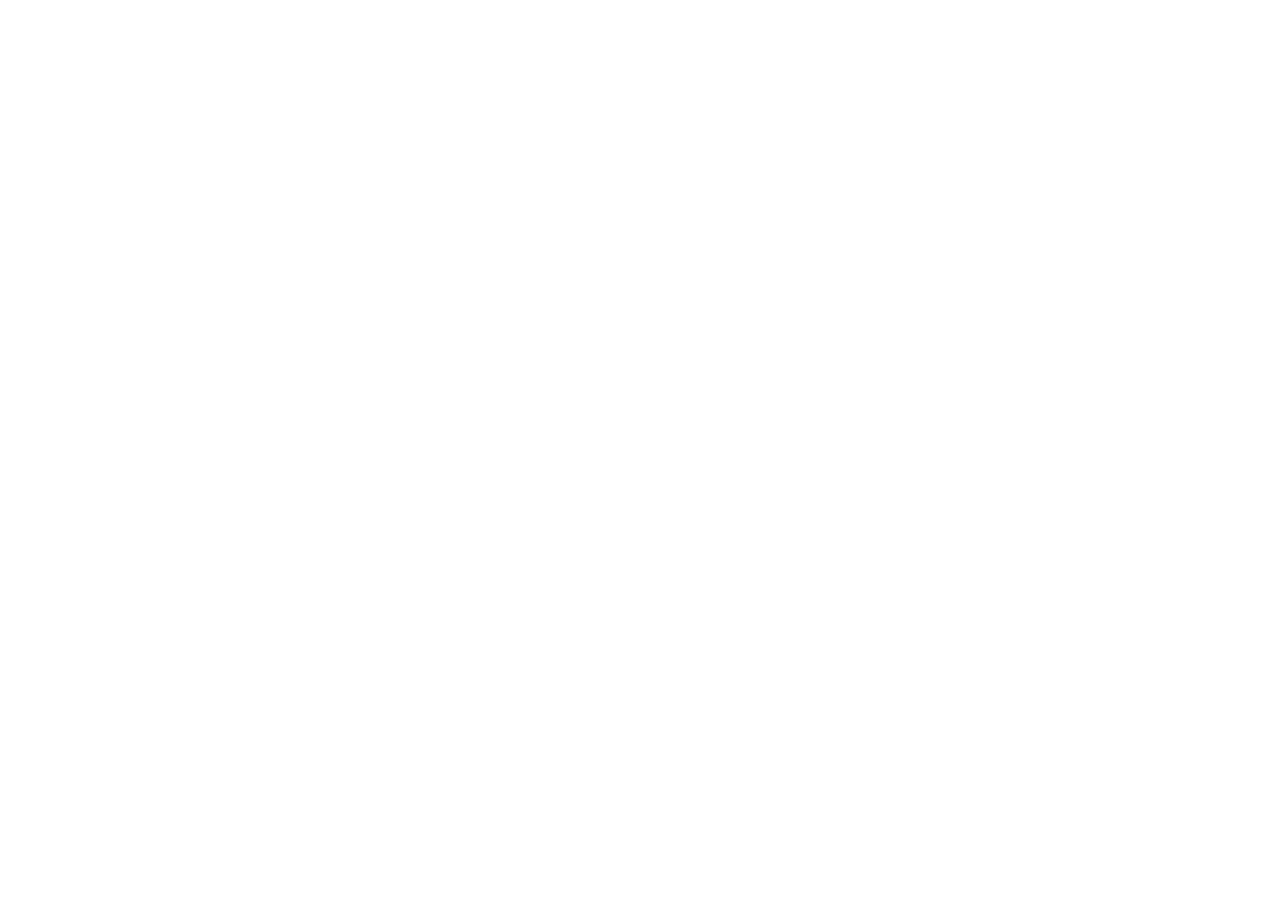
==== index.html @ 4efc4718 "Initial commit" ====
<!DOCTYPE html>
<html id="app-root">
  <head>
		<title> Ironscript </title>
		<link rel="stylesheet" href="./stylesheets/bulma.css">
		<link rel="stylesheet" href="./stylesheets/fa/css/fa.min.css">
		<link rel="stylesheet" href="./stylesheets/color.css">

		<link rel="stylesheet" href="./stylesheets/prism.css">
	  <link rel="stylesheet" href="./stylesheets/codeflask.css">
		<link rel="stylesheet" href="./stylesheets/app.css">
		
		<script src="./js/prism.js" async></script>
	  <script src="./js/codeflask.js" async></script>		
		
		<script src='./js/ironscript.js'></script>
		<script src='./app.iron.js'></script>
  </head>
</html>
---- stylesheets/fa/css/fa.min.css ----
/*!
 *  Font Awesome 4.7.0 by @davegandy - http://fontawesome.io - @fontawesome
 *  License - http://fontawesome.io/license (Font: SIL OFL 1.1, CSS: MIT License)
 */@font-face{font-family:'FontAwesome';src:url('../fonts/fontawesome-webfont.eot?v=4.7.0');src:url('../fonts/fontawesome-webfont.eot?#iefix&v=4.7.0') format('embedded-opentype'),url('../fonts/fontawesome-webfont.woff2?v=4.7.0') format('woff2'),url('../fonts/fontawesome-webfont.woff?v=4.7.0') format('woff'),url('../fonts/fontawesome-webfont.ttf?v=4.7.0') format('truetype'),url('../fonts/fontawesome-webfont.svg?v=4.7.0#fontawesomeregular') format('svg');font-weight:normal;font-style:normal}.fa{display:inline-block;font:normal normal normal 14px/1 FontAwesome;font-size:inherit;text-rendering:auto;-webkit-font-smoothing:antialiased;-moz-osx-font-smoothing:grayscale}.fa-lg{font-size:1.33333333em;line-height:.75em;vertical-align:-15%}.fa-2x{font-size:2em}.fa-3x{font-size:3em}.fa-4x{font-size:4em}.fa-5x{font-size:5em}.fa-fw{width:1.28571429em;text-align:center}.fa-ul{padding-left:0;margin-left:2.14285714em;list-style-type:none}.fa-ul>li{position:relative}.fa-li{position:absolute;left:-2.14285714em;width:2.14285714em;top:.14285714em;text-align:center}.fa-li.fa-lg{left:-1.85714286em}.fa-border{padding:.2em .25em .15em;border:solid .08em #eee;border-radius:.1em}.fa-pull-left{float:left}.fa-pull-right{float:right}.fa.fa-pull-left{margin-right:.3em}.fa.fa-pull-right{margin-left:.3em}.pull-right{float:right}.pull-left{float:left}.fa.pull-left{margin-right:.3em}.fa.pull-right{margin-left:.3em}.fa-spin{-webkit-animation:fa-spin 2s infinite linear;animation:fa-spin 2s infinite linear}.fa-pulse{-webkit-animation:fa-spin 1s infinite steps(8);animation:fa-spin 1s infinite steps(8)}@-webkit-keyframes fa-spin{0%{-webkit-transform:rotate(0deg);transform:rotate(0deg)}100%{-webkit-transform:rotate(359deg);transform:rotate(359deg)}}@keyframes fa-spin{0%{-webkit-transform:rotate(0deg);transform:rotate(0deg)}100%{-webkit-transform:rotate(359deg);transform:rotate(359deg)}}.fa-rotate-90{-ms-filter:"progid:DXImageTransform.Microsoft.BasicImage(rotation=1)";-webkit-transform:rotate(90deg);-ms-transform:rotate(90deg);transform:rotate(90deg)}.fa-rotate-180{-ms-filter:"progid:DXImageTransform.Microsoft.BasicImage(rotation=2)";-webkit-transform:rotate(180deg);-ms-transform:rotate(180deg);transform:rotate(180deg)}.fa-rotate-270{-ms-filter:"progid:DXImageTransform.Microsoft.BasicImage(rotation=3)";-webkit-transform:rotate(270deg);-ms-transform:rotate(270deg);transform:rotate(270deg)}.fa-flip-horizontal{-ms-filter:"progid:DXImageTransform.Microsoft.BasicImage(rotation=0, mirror=1)";-webkit-transform:scale(-1, 1);-ms-transform:scale(-1, 1);transform:scale(-1, 1)}.fa-flip-vertical{-ms-filter:"progid:DXImageTransform.Microsoft.BasicImage(rotation=2, mirror=1)";-webkit-transform:scale(1, -1);-ms-transform:scale(1, -1);transform:scale(1, -1)}:root .fa-rotate-90,:root .fa-rotate-180,:root .fa-rotate-270,:root .fa-flip-horizontal,:root .fa-flip-vertical{filter:none}.fa-stack{position:relative;display:inline-block;width:2em;height:2em;line-height:2em;vertical-align:middle}.fa-stack-1x,.fa-stack-2x{position:absolute;left:0;width:100%;text-align:center}.fa-stack-1x{line-height:inherit}.fa-stack-2x{font-size:2em}.fa-inverse{color:#fff}.fa-glass:before{content:"\f000"}.fa-music:before{content:"\f001"}.fa-search:before{content:"\f002"}.fa-envelope-o:before{content:"\f003"}.fa-heart:before{content:"\f004"}.fa-star:before{content:"\f005"}.fa-star-o:before{content:"\f006"}.fa-user:before{content:"\f007"}.fa-film:before{content:"\f008"}.fa-th-large:before{content:"\f009"}.fa-th:before{content:"\f00a"}.fa-th-list:before{content:"\f00b"}.fa-check:before{content:"\f00c"}.fa-remove:before,.fa-close:before,.fa-times:before{content:"\f00d"}.fa-search-plus:before{content:"\f00e"}.fa-search-minus:before{content:"\f010"}.fa-power-off:before{content:"\f011"}.fa-signal:before{content:"\f012"}.fa-gear:before,.fa-cog:before{content:"\f013"}.fa-trash-o:before{content:"\f014"}.fa-home:before{content:"\f015"}.fa-file-o:before{content:"\f016"}.fa-clock-o:before{content:"\f017"}.fa-road:before{content:"\f018"}.fa-download:before{content:"\f019"}.fa-arrow-circle-o-down:before{content:"\f01a"}.fa-arrow-circle-o-up:before{content:"\f01b"}.fa-inbox:before{content:"\f01c"}.fa-play-circle-o:before{content:"\f01d"}.fa-rotate-right:before,.fa-repeat:before{content:"\f01e"}.fa-refresh:before{content:"\f021"}.fa-list-alt:before{content:"\f022"}.fa-lock:before{content:"\f023"}.fa-flag:before{content:"\f024"}.fa-headphones:before{content:"\f025"}.fa-volume-off:before{content:"\f026"}.fa-volume-down:before{content:"\f027"}.fa-volume-up:before{content:"\f028"}.fa-qrcode:before{content:"\f029"}.fa-barcode:before{content:"\f02a"}.fa-tag:before{content:"\f02b"}.fa-tags:before{content:"\f02c"}.fa-book:before{content:"\f02d"}.fa-bookmark:before{content:"\f02e"}.fa-print:before{content:"\f02f"}.fa-camera:before{content:"\f030"}.fa-font:before{content:"\f031"}.fa-bold:before{content:"\f032"}.fa-italic:before{content:"\f033"}.fa-text-height:before{content:"\f034"}.fa-text-width:before{content:"\f035"}.fa-align-left:before{content:"\f036"}.fa-align-center:before{content:"\f037"}.fa-align-right:before{content:"\f038"}.fa-align-justify:before{content:"\f039"}.fa-list:before{content:"\f03a"}.fa-dedent:before,.fa-outdent:before{content:"\f03b"}.fa-indent:before{content:"\f03c"}.fa-video-camera:before{content:"\f03d"}.fa-photo:before,.fa-image:before,.fa-picture-o:before{content:"\f03e"}.fa-pencil:before{content:"\f040"}.fa-map-marker:before{content:"\f041"}.fa-adjust:before{content:"\f042"}.fa-tint:before{content:"\f043"}.fa-edit:before,.fa-pencil-square-o:before{content:"\f044"}.fa-share-square-o:before{content:"\f045"}.fa-check-square-o:before{content:"\f046"}.fa-arrows:before{content:"\f047"}.fa-step-backward:before{content:"\f048"}.fa-fast-backward:before{content:"\f049"}.fa-backward:before{content:"\f04a"}.fa-play:before{content:"\f04b"}.fa-pause:before{content:"\f04c"}.fa-stop:before{content:"\f04d"}.fa-forward:before{content:"\f04e"}.fa-fast-forward:before{content:"\f050"}.fa-step-forward:before{content:"\f051"}.fa-eject:before{content:"\f052"}.fa-chevron-left:before{content:"\f053"}.fa-chevron-right:before{content:"\f054"}.fa-plus-circle:before{content:"\f055"}.fa-minus-circle:before{content:"\f056"}.fa-times-circle:before{content:"\f057"}.fa-check-circle:before{content:"\f058"}.fa-question-circle:before{content:"\f059"}.fa-info-circle:before{content:"\f05a"}.fa-crosshairs:before{content:"\f05b"}.fa-times-circle-o:before{content:"\f05c"}.fa-check-circle-o:before{content:"\f05d"}.fa-ban:before{content:"\f05e"}.fa-arrow-left:before{content:"\f060"}.fa-arrow-right:before{content:"\f061"}.fa-arrow-up:before{content:"\f062"}.fa-arrow-down:before{content:"\f063"}.fa-mail-forward:before,.fa-share:before{content:"\f064"}.fa-expand:before{content:"\f065"}.fa-compress:before{content:"\f066"}.fa-plus:before{content:"\f067"}.fa-minus:before{content:"\f068"}.fa-asterisk:before{content:"\f069"}.fa-exclamation-circle:before{content:"\f06a"}.fa-gift:before{content:"\f06b"}.fa-leaf:before{content:"\f06c"}.fa-fire:before{content:"\f06d"}.fa-eye:before{content:"\f06e"}.fa-eye-slash:before{content:"\f070"}.fa-warning:before,.fa-exclamation-triangle:before{content:"\f071"}.fa-plane:before{content:"\f072"}.fa-calendar:before{content:"\f073"}.fa-random:before{content:"\f074"}.fa-comment:before{content:"\f075"}.fa-magnet:before{content:"\f076"}.fa-chevron-up:before{content:"\f077"}.fa-chevron-down:before{content:"\f078"}.fa-retweet:before{content:"\f079"}.fa-shopping-cart:before{content:"\f07a"}.fa-folder:before{content:"\f07b"}.fa-folder-open:before{content:"\f07c"}.fa-arrows-v:before{content:"\f07d"}.fa-arrows-h:before{content:"\f07e"}.fa-bar-chart-o:before,.fa-bar-chart:before{content:"\f080"}.fa-twitter-square:before{content:"\f081"}.fa-facebook-square:before{content:"\f082"}.fa-camera-retro:before{content:"\f083"}.fa-key:before{content:"\f084"}.fa-gears:before,.fa-cogs:before{content:"\f085"}.fa-comments:before{content:"\f086"}.fa-thumbs-o-up:before{content:"\f087"}.fa-thumbs-o-down:before{content:"\f088"}.fa-star-half:before{content:"\f089"}.fa-heart-o:before{content:"\f08a"}.fa-sign-out:before{content:"\f08b"}.fa-linkedin-square:before{content:"\f08c"}.fa-thumb-tack:before{content:"\f08d"}.fa-external-link:before{content:"\f08e"}.fa-sign-in:before{content:"\f090"}.fa-trophy:before{content:"\f091"}.fa-github-square:before{content:"\f092"}.fa-upload:before{content:"\f093"}.fa-lemon-o:before{content:"\f094"}.fa-phone:before{content:"\f095"}.fa-square-o:before{content:"\f096"}.fa-bookmark-o:before{content:"\f097"}.fa-phone-square:before{content:"\f098"}.fa-twitter:before{content:"\f099"}.fa-facebook-f:before,.fa-facebook:before{content:"\f09a"}.fa-github:before{content:"\f09b"}.fa-unlock:before{content:"\f09c"}.fa-credit-card:before{content:"\f09d"}.fa-feed:before,.fa-rss:before{content:"\f09e"}.fa-hdd-o:before{content:"\f0a0"}.fa-bullhorn:before{content:"\f0a1"}.fa-bell:before{content:"\f0f3"}.fa-certificate:before{content:"\f0a3"}.fa-hand-o-right:before{content:"\f0a4"}.fa-hand-o-left:before{content:"\f0a5"}.fa-hand-o-up:before{content:"\f0a6"}.fa-hand-o-down:before{content:"\f0a7"}.fa-arrow-circle-left:before{content:"\f0a8"}.fa-arrow-circle-right:before{content:"\f0a9"}.fa-arrow-circle-up:before{content:"\f0aa"}.fa-arrow-circle-down:before{content:"\f0ab"}.fa-globe:before{content:"\f0ac"}.fa-wrench:before{content:"\f0ad"}.fa-tasks:before{content:"\f0ae"}.fa-filter:before{content:"\f0b0"}.fa-briefcase:before{content:"\f0b1"}.fa-arrows-alt:before{content:"\f0b2"}.fa-group:before,.fa-users:before{content:"\f0c0"}.fa-chain:before,.fa-link:before{content:"\f0c1"}.fa-cloud:before{content:"\f0c2"}.fa-flask:before{content:"\f0c3"}.fa-cut:before,.fa-scissors:before{content:"\f0c4"}.fa-copy:before,.fa-files-o:before{content:"\f0c5"}.fa-paperclip:before{content:"\f0c6"}.fa-save:before,.fa-floppy-o:before{content:"\f0c7"}.fa-square:before{content:"\f0c8"}.fa-navicon:before,.fa-reorder:before,.fa-bars:before{content:"\f0c9"}.fa-list-ul:before{content:"\f0ca"}.fa-list-ol:before{content:"\f0cb"}.fa-strikethrough:before{content:"\f0cc"}.fa-underline:before{content:"\f0cd"}.fa-table:before{content:"\f0ce"}.fa-magic:before{content:"\f0d0"}.fa-truck:before{content:"\f0d1"}.fa-pinterest:before{content:"\f0d2"}.fa-pinterest-square:before{content:"\f0d3"}.fa-google-plus-square:before{content:"\f0d4"}.fa-google-plus:before{content:"\f0d5"}.fa-money:before{content:"\f0d6"}.fa-caret-down:before{content:"\f0d7"}.fa-caret-up:before{content:"\f0d8"}.fa-caret-left:before{content:"\f0d9"}.fa-caret-right:before{content:"\f0da"}.fa-columns:before{content:"\f0db"}.fa-unsorted:before,.fa-sort:before{content:"\f0dc"}.fa-sort-down:before,.fa-sort-desc:before{content:"\f0dd"}.fa-sort-up:before,.fa-sort-asc:before{content:"\f0de"}.fa-envelope:before{content:"\f0e0"}.fa-linkedin:before{content:"\f0e1"}.fa-rotate-left:before,.fa-undo:before{content:"\f0e2"}.fa-legal:before,.fa-gavel:before{content:"\f0e3"}.fa-dashboard:before,.fa-tachometer:before{content:"\f0e4"}.fa-comment-o:before{content:"\f0e5"}.fa-comments-o:before{content:"\f0e6"}.fa-flash:before,.fa-bolt:before{content:"\f0e7"}.fa-sitemap:before{content:"\f0e8"}.fa-umbrella:before{content:"\f0e9"}.fa-paste:before,.fa-clipboard:before{content:"\f0ea"}.fa-lightbulb-o:before{content:"\f0eb"}.fa-exchange:before{content:"\f0ec"}.fa-cloud-download:before{content:"\f0ed"}.fa-cloud-upload:before{content:"\f0ee"}.fa-user-md:before{content:"\f0f0"}.fa-stethoscope:before{content:"\f0f1"}.fa-suitcase:before{content:"\f0f2"}.fa-bell-o:before{content:"\f0a2"}.fa-coffee:before{content:"\f0f4"}.fa-cutlery:before{content:"\f0f5"}.fa-file-text-o:before{content:"\f0f6"}.fa-building-o:before{content:"\f0f7"}.fa-hospital-o:before{content:"\f0f8"}.fa-ambulance:before{content:"\f0f9"}.fa-medkit:before{content:"\f0fa"}.fa-fighter-jet:before{content:"\f0fb"}.fa-beer:before{content:"\f0fc"}.fa-h-square:before{content:"\f0fd"}.fa-plus-square:before{content:"\f0fe"}.fa-angle-double-left:before{content:"\f100"}.fa-angle-double-right:before{content:"\f101"}.fa-angle-double-up:before{content:"\f102"}.fa-angle-double-down:before{content:"\f103"}.fa-angle-left:before{content:"\f104"}.fa-angle-right:before{content:"\f105"}.fa-angle-up:before{content:"\f106"}.fa-angle-down:before{content:"\f107"}.fa-desktop:before{content:"\f108"}.fa-laptop:before{content:"\f109"}.fa-tablet:before{content:"\f10a"}.fa-mobile-phone:before,.fa-mobile:before{content:"\f10b"}.fa-circle-o:before{content:"\f10c"}.fa-quote-left:before{content:"\f10d"}.fa-quote-right:before{content:"\f10e"}.fa-spinner:before{content:"\f110"}.fa-circle:before{content:"\f111"}.fa-mail-reply:before,.fa-reply:before{content:"\f112"}.fa-github-alt:before{content:"\f113"}.fa-folder-o:before{content:"\f114"}.fa-folder-open-o:before{content:"\f115"}.fa-smile-o:before{content:"\f118"}.fa-frown-o:before{content:"\f119"}.fa-meh-o:before{content:"\f11a"}.fa-gamepad:before{content:"\f11b"}.fa-keyboard-o:before{content:"\f11c"}.fa-flag-o:before{content:"\f11d"}.fa-flag-checkered:before{content:"\f11e"}.fa-terminal:before{content:"\f120"}.fa-code:before{content:"\f121"}.fa-mail-reply-all:before,.fa-reply-all:before{content:"\f122"}.fa-star-half-empty:before,.fa-star-half-full:before,.fa-star-half-o:before{content:"\f123"}.fa-location-arrow:before{content:"\f124"}.fa-crop:before{content:"\f125"}.fa-code-fork:before{content:"\f126"}.fa-unlink:before,.fa-chain-broken:before{content:"\f127"}.fa-question:before{content:"\f128"}.fa-info:before{content:"\f129"}.fa-exclamation:before{content:"\f12a"}.fa-superscript:before{content:"\f12b"}.fa-subscript:before{content:"\f12c"}.fa-eraser:before{content:"\f12d"}.fa-puzzle-piece:before{content:"\f12e"}.fa-microphone:before{content:"\f130"}.fa-microphone-slash:before{content:"\f131"}.fa-shield:before{content:"\f132"}.fa-calendar-o:before{content:"\f133"}.fa-fire-extinguisher:before{content:"\f134"}.fa-rocket:before{content:"\f135"}.fa-maxcdn:before{content:"\f136"}.fa-chevron-circle-left:before{content:"\f137"}.fa-chevron-circle-right:before{content:"\f138"}.fa-chevron-circle-up:before{content:"\f139"}.fa-chevron-circle-down:before{content:"\f13a"}.fa-html5:before{content:"\f13b"}.fa-css3:before{content:"\f13c"}.fa-anchor:before{content:"\f13d"}.fa-unlock-alt:before{content:"\f13e"}.fa-bullseye:before{content:"\f140"}.fa-ellipsis-h:before{content:"\f141"}.fa-ellipsis-v:before{content:"\f142"}.fa-rss-square:before{content:"\f143"}.fa-play-circle:before{content:"\f144"}.fa-ticket:before{content:"\f145"}.fa-minus-square:before{content:"\f146"}.fa-minus-square-o:before{content:"\f147"}.fa-level-up:before{content:"\f148"}.fa-level-down:before{content:"\f149"}.fa-check-square:before{content:"\f14a"}.fa-pencil-square:before{content:"\f14b"}.fa-external-link-square:before{content:"\f14c"}.fa-share-square:before{content:"\f14d"}.fa-compass:before{content:"\f14e"}.fa-toggle-down:before,.fa-caret-square-o-down:before{content:"\f150"}.fa-toggle-up:before,.fa-caret-square-o-up:before{content:"\f151"}.fa-toggle-right:before,.fa-caret-square-o-right:before{content:"\f152"}.fa-euro:before,.fa-eur:before{content:"\f153"}.fa-gbp:before{content:"\f154"}.fa-dollar:before,.fa-usd:before{content:"\f155"}.fa-rupee:before,.fa-inr:before{content:"\f156"}.fa-cny:before,.fa-rmb:before,.fa-yen:before,.fa-jpy:before{content:"\f157"}.fa-ruble:before,.fa-rouble:before,.fa-rub:before{content:"\f158"}.fa-won:before,.fa-krw:before{content:"\f159"}.fa-bitcoin:before,.fa-btc:before{content:"\f15a"}.fa-file:before{content:"\f15b"}.fa-file-text:before{content:"\f15c"}.fa-sort-alpha-asc:before{content:"\f15d"}.fa-sort-alpha-desc:before{content:"\f15e"}.fa-sort-amount-asc:before{content:"\f160"}.fa-sort-amount-desc:before{content:"\f161"}.fa-sort-numeric-asc:before{content:"\f162"}.fa-sort-numeric-desc:before{content:"\f163"}.fa-thumbs-up:before{content:"\f164"}.fa-thumbs-down:before{content:"\f165"}.fa-youtube-square:before{content:"\f166"}.fa-youtube:before{content:"\f167"}.fa-xing:before{content:"\f168"}.fa-xing-square:before{content:"\f169"}.fa-youtube-play:before{content:"\f16a"}.fa-dropbox:before{content:"\f16b"}.fa-stack-overflow:before{content:"\f16c"}.fa-instagram:before{content:"\f16d"}.fa-flickr:before{content:"\f16e"}.fa-adn:before{content:"\f170"}.fa-bitbucket:before{content:"\f171"}.fa-bitbucket-square:before{content:"\f172"}.fa-tumblr:before{content:"\f173"}.fa-tumblr-square:before{content:"\f174"}.fa-long-arrow-down:before{content:"\f175"}.fa-long-arrow-up:before{content:"\f176"}.fa-long-arrow-left:before{content:"\f177"}.fa-long-arrow-right:before{content:"\f178"}.fa-apple:before{content:"\f179"}.fa-windows:before{content:"\f17a"}.fa-android:before{content:"\f17b"}.fa-linux:before{content:"\f17c"}.fa-dribbble:before{content:"\f17d"}.fa-skype:before{content:"\f17e"}.fa-foursquare:before{content:"\f180"}.fa-trello:before{content:"\f181"}.fa-female:before{content:"\f182"}.fa-male:before{content:"\f183"}.fa-gittip:before,.fa-gratipay:before{content:"\f184"}.fa-sun-o:before{content:"\f185"}.fa-moon-o:before{content:"\f186"}.fa-archive:before{content:"\f187"}.fa-bug:before{content:"\f188"}.fa-vk:before{content:"\f189"}.fa-weibo:before{content:"\f18a"}.fa-renren:before{content:"\f18b"}.fa-pagelines:before{content:"\f18c"}.fa-stack-exchange:before{content:"\f18d"}.fa-arrow-circle-o-right:before{content:"\f18e"}.fa-arrow-circle-o-left:before{content:"\f190"}.fa-toggle-left:before,.fa-caret-square-o-left:before{content:"\f191"}.fa-dot-circle-o:before{content:"\f192"}.fa-wheelchair:before{content:"\f193"}.fa-vimeo-square:before{content:"\f194"}.fa-turkish-lira:before,.fa-try:before{content:"\f195"}.fa-plus-square-o:before{content:"\f196"}.fa-space-shuttle:before{content:"\f197"}.fa-slack:before{content:"\f198"}.fa-envelope-square:before{content:"\f199"}.fa-wordpress:before{content:"\f19a"}.fa-openid:before{content:"\f19b"}.fa-institution:before,.fa-bank:before,.fa-university:before{content:"\f19c"}.fa-mortar-board:before,.fa-graduation-cap:before{content:"\f19d"}.fa-yahoo:before{content:"\f19e"}.fa-google:before{content:"\f1a0"}.fa-reddit:before{content:"\f1a1"}.fa-reddit-square:before{content:"\f1a2"}.fa-stumbleupon-circle:before{content:"\f1a3"}.fa-stumbleupon:before{content:"\f1a4"}.fa-delicious:before{content:"\f1a5"}.fa-digg:before{content:"\f1a6"}.fa-pied-piper-pp:before{content:"\f1a7"}.fa-pied-piper-alt:before{content:"\f1a8"}.fa-drupal:before{content:"\f1a9"}.fa-joomla:before{content:"\f1aa"}.fa-language:before{content:"\f1ab"}.fa-fax:before{content:"\f1ac"}.fa-building:before{content:"\f1ad"}.fa-child:before{content:"\f1ae"}.fa-paw:before{content:"\f1b0"}.fa-spoon:before{content:"\f1b1"}.fa-cube:before{content:"\f1b2"}.fa-cubes:before{content:"\f1b3"}.fa-behance:before{content:"\f1b4"}.fa-behance-square:before{content:"\f1b5"}.fa-steam:before{content:"\f1b6"}.fa-steam-square:before{content:"\f1b7"}.fa-recycle:before{content:"\f1b8"}.fa-automobile:before,.fa-car:before{content:"\f1b9"}.fa-cab:before,.fa-taxi:before{content:"\f1ba"}.fa-tree:before{content:"\f1bb"}.fa-spotify:before{content:"\f1bc"}.fa-deviantart:before{content:"\f1bd"}.fa-soundcloud:before{content:"\f1be"}.fa-database:before{content:"\f1c0"}.fa-file-pdf-o:before{content:"\f1c1"}.fa-file-word-o:before{content:"\f1c2"}.fa-file-excel-o:before{content:"\f1c3"}.fa-file-powerpoint-o:before{content:"\f1c4"}.fa-file-photo-o:before,.fa-file-picture-o:before,.fa-file-image-o:before{content:"\f1c5"}.fa-file-zip-o:before,.fa-file-archive-o:before{content:"\f1c6"}.fa-file-sound-o:before,.fa-file-audio-o:before{content:"\f1c7"}.fa-file-movie-o:before,.fa-file-video-o:before{content:"\f1c8"}.fa-file-code-o:before{content:"\f1c9"}.fa-vine:before{content:"\f1ca"}.fa-codepen:before{content:"\f1cb"}.fa-jsfiddle:before{content:"\f1cc"}.fa-life-bouy:before,.fa-life-buoy:before,.fa-life-saver:before,.fa-support:before,.fa-life-ring:before{content:"\f1cd"}.fa-circle-o-notch:before{content:"\f1ce"}.fa-ra:before,.fa-resistance:before,.fa-rebel:before{content:"\f1d0"}.fa-ge:before,.fa-empire:before{content:"\f1d1"}.fa-git-square:before{content:"\f1d2"}.fa-git:before{content:"\f1d3"}.fa-y-combinator-square:before,.fa-yc-square:before,.fa-hacker-news:before{content:"\f1d4"}.fa-tencent-weibo:before{content:"\f1d5"}.fa-qq:before{content:"\f1d6"}.fa-wechat:before,.fa-weixin:before{content:"\f1d7"}.fa-send:before,.fa-paper-plane:before{content:"\f1d8"}.fa-send-o:before,.fa-paper-plane-o:before{content:"\f1d9"}.fa-history:before{content:"\f1da"}.fa-circle-thin:before{content:"\f1db"}.fa-header:before{content:"\f1dc"}.fa-paragraph:before{content:"\f1dd"}.fa-sliders:before{content:"\f1de"}.fa-share-alt:before{content:"\f1e0"}.fa-share-alt-square:before{content:"\f1e1"}.fa-bomb:before{content:"\f1e2"}.fa-soccer-ball-o:before,.fa-futbol-o:before{content:"\f1e3"}.fa-tty:before{content:"\f1e4"}.fa-binoculars:before{content:"\f1e5"}.fa-plug:before{content:"\f1e6"}.fa-slideshare:before{content:"\f1e7"}.fa-twitch:before{content:"\f1e8"}.fa-yelp:before{content:"\f1e9"}.fa-newspaper-o:before{content:"\f1ea"}.fa-wifi:before{content:"\f1eb"}.fa-calculator:before{content:"\f1ec"}.fa-paypal:before{content:"\f1ed"}.fa-google-wallet:before{content:"\f1ee"}.fa-cc-visa:before{content:"\f1f0"}.fa-cc-mastercard:before{content:"\f1f1"}.fa-cc-discover:before{content:"\f1f2"}.fa-cc-amex:before{content:"\f1f3"}.fa-cc-paypal:before{content:"\f1f4"}.fa-cc-stripe:before{content:"\f1f5"}.fa-bell-slash:before{content:"\f1f6"}.fa-bell-slash-o:before{content:"\f1f7"}.fa-trash:before{content:"\f1f8"}.fa-copyright:before{content:"\f1f9"}.fa-at:before{content:"\f1fa"}.fa-eyedropper:before{content:"\f1fb"}.fa-paint-brush:before{content:"\f1fc"}.fa-birthday-cake:before{content:"\f1fd"}.fa-area-chart:before{content:"\f1fe"}.fa-pie-chart:before{content:"\f200"}.fa-line-chart:before{content:"\f201"}.fa-lastfm:before{content:"\f202"}.fa-lastfm-square:before{content:"\f203"}.fa-toggle-off:before{content:"\f204"}.fa-toggle-on:before{content:"\f205"}.fa-bicycle:before{content:"\f206"}.fa-bus:before{content:"\f207"}.fa-ioxhost:before{content:"\f208"}.fa-angellist:before{content:"\f209"}.fa-cc:before{content:"\f20a"}.fa-shekel:before,.fa-sheqel:before,.fa-ils:before{content:"\f20b"}.fa-meanpath:before{content:"\f20c"}.fa-buysellads:before{content:"\f20d"}.fa-connectdevelop:before{content:"\f20e"}.fa-dashcube:before{content:"\f210"}.fa-forumbee:before{content:"\f211"}.fa-leanpub:before{content:"\f212"}.fa-sellsy:before{content:"\f213"}.fa-shirtsinbulk:before{content:"\f214"}.fa-simplybuilt:before{content:"\f215"}.fa-skyatlas:before{content:"\f216"}.fa-cart-plus:before{content:"\f217"}.fa-cart-arrow-down:before{content:"\f218"}.fa-diamond:before{content:"\f219"}.fa-ship:before{content:"\f21a"}.fa-user-secret:before{content:"\f21b"}.fa-motorcycle:before{content:"\f21c"}.fa-street-view:before{content:"\f21d"}.fa-heartbeat:before{content:"\f21e"}.fa-venus:before{content:"\f221"}.fa-mars:before{content:"\f222"}.fa-mercury:before{content:"\f223"}.fa-intersex:before,.fa-transgender:before{content:"\f224"}.fa-transgender-alt:before{content:"\f225"}.fa-venus-double:before{content:"\f226"}.fa-mars-double:before{content:"\f227"}.fa-venus-mars:before{content:"\f228"}.fa-mars-stroke:before{content:"\f229"}.fa-mars-stroke-v:before{content:"\f22a"}.fa-mars-stroke-h:before{content:"\f22b"}.fa-neuter:before{content:"\f22c"}.fa-genderless:before{content:"\f22d"}.fa-facebook-official:before{content:"\f230"}.fa-pinterest-p:before{content:"\f231"}.fa-whatsapp:before{content:"\f232"}.fa-server:before{content:"\f233"}.fa-user-plus:before{content:"\f234"}.fa-user-times:before{content:"\f235"}.fa-hotel:before,.fa-bed:before{content:"\f236"}.fa-viacoin:before{content:"\f237"}.fa-train:before{content:"\f238"}.fa-subway:before{content:"\f239"}.fa-medium:before{content:"\f23a"}.fa-yc:before,.fa-y-combinator:before{content:"\f23b"}.fa-optin-monster:before{content:"\f23c"}.fa-opencart:before{content:"\f23d"}.fa-expeditedssl:before{content:"\f23e"}.fa-battery-4:before,.fa-battery:before,.fa-battery-full:before{content:"\f240"}.fa-battery-3:before,.fa-battery-three-quarters:before{content:"\f241"}.fa-battery-2:before,.fa-battery-half:before{content:"\f242"}.fa-battery-1:before,.fa-battery-quarter:before{content:"\f243"}.fa-battery-0:before,.fa-battery-empty:before{content:"\f244"}.fa-mouse-pointer:before{content:"\f245"}.fa-i-cursor:before{content:"\f246"}.fa-object-group:before{content:"\f247"}.fa-object-ungroup:before{content:"\f248"}.fa-sticky-note:before{content:"\f249"}.fa-sticky-note-o:before{content:"\f24a"}.fa-cc-jcb:before{content:"\f24b"}.fa-cc-diners-club:before{content:"\f24c"}.fa-clone:before{content:"\f24d"}.fa-balance-scale:before{content:"\f24e"}.fa-hourglass-o:before{content:"\f250"}.fa-hourglass-1:before,.fa-hourglass-start:before{content:"\f251"}.fa-hourglass-2:before,.fa-hourglass-half:before{content:"\f252"}.fa-hourglass-3:before,.fa-hourglass-end:before{content:"\f253"}.fa-hourglass:before{content:"\f254"}.fa-hand-grab-o:before,.fa-hand-rock-o:before{content:"\f255"}.fa-hand-stop-o:before,.fa-hand-paper-o:before{content:"\f256"}.fa-hand-scissors-o:before{content:"\f257"}.fa-hand-lizard-o:before{content:"\f258"}.fa-hand-spock-o:before{content:"\f259"}.fa-hand-pointer-o:before{content:"\f25a"}.fa-hand-peace-o:before{content:"\f25b"}.fa-trademark:before{content:"\f25c"}.fa-registered:before{content:"\f25d"}.fa-creative-commons:before{content:"\f25e"}.fa-gg:before{content:"\f260"}.fa-gg-circle:before{content:"\f261"}.fa-tripadvisor:before{content:"\f262"}.fa-odnoklassniki:before{content:"\f263"}.fa-odnoklassniki-square:before{content:"\f264"}.fa-get-pocket:before{content:"\f265"}.fa-wikipedia-w:before{content:"\f266"}.fa-safari:before{content:"\f267"}.fa-chrome:before{content:"\f268"}.fa-firefox:before{content:"\f269"}.fa-opera:before{content:"\f26a"}.fa-internet-explorer:before{content:"\f26b"}.fa-tv:before,.fa-television:before{content:"\f26c"}.fa-contao:before{content:"\f26d"}.fa-500px:before{content:"\f26e"}.fa-amazon:before{content:"\f270"}.fa-calendar-plus-o:before{content:"\f271"}.fa-calendar-minus-o:before{content:"\f272"}.fa-calendar-times-o:before{content:"\f273"}.fa-calendar-check-o:before{content:"\f274"}.fa-industry:before{content:"\f275"}.fa-map-pin:before{content:"\f276"}.fa-map-signs:before{content:"\f277"}.fa-map-o:before{content:"\f278"}.fa-map:before{content:"\f279"}.fa-commenting:before{content:"\f27a"}.fa-commenting-o:before{content:"\f27b"}.fa-houzz:before{content:"\f27c"}.fa-vimeo:before{content:"\f27d"}.fa-black-tie:before{content:"\f27e"}.fa-fonticons:before{content:"\f280"}.fa-reddit-alien:before{content:"\f281"}.fa-edge:before{content:"\f282"}.fa-credit-card-alt:before{content:"\f283"}.fa-codiepie:before{content:"\f284"}.fa-modx:before{content:"\f285"}.fa-fort-awesome:before{content:"\f286"}.fa-usb:before{content:"\f287"}.fa-product-hunt:before{content:"\f288"}.fa-mixcloud:before{content:"\f289"}.fa-scribd:before{content:"\f28a"}.fa-pause-circle:before{content:"\f28b"}.fa-pause-circle-o:before{content:"\f28c"}.fa-stop-circle:before{content:"\f28d"}.fa-stop-circle-o:before{content:"\f28e"}.fa-shopping-bag:before{content:"\f290"}.fa-shopping-basket:before{content:"\f291"}.fa-hashtag:before{content:"\f292"}.fa-bluetooth:before{content:"\f293"}.fa-bluetooth-b:before{content:"\f294"}.fa-percent:before{content:"\f295"}.fa-gitlab:before{content:"\f296"}.fa-wpbeginner:before{content:"\f297"}.fa-wpforms:before{content:"\f298"}.fa-envira:before{content:"\f299"}.fa-universal-access:before{content:"\f29a"}.fa-wheelchair-alt:before{content:"\f29b"}.fa-question-circle-o:before{content:"\f29c"}.fa-blind:before{content:"\f29d"}.fa-audio-description:before{content:"\f29e"}.fa-volume-control-phone:before{content:"\f2a0"}.fa-braille:before{content:"\f2a1"}.fa-assistive-listening-systems:before{content:"\f2a2"}.fa-asl-interpreting:before,.fa-american-sign-language-interpreting:before{content:"\f2a3"}.fa-deafness:before,.fa-hard-of-hearing:before,.fa-deaf:before{content:"\f2a4"}.fa-glide:before{content:"\f2a5"}.fa-glide-g:before{content:"\f2a6"}.fa-signing:before,.fa-sign-language:before{content:"\f2a7"}.fa-low-vision:before{content:"\f2a8"}.fa-viadeo:before{content:"\f2a9"}.fa-viadeo-square:before{content:"\f2aa"}.fa-snapchat:before{content:"\f2ab"}.fa-snapchat-ghost:before{content:"\f2ac"}.fa-snapchat-square:before{content:"\f2ad"}.fa-pied-piper:before{content:"\f2ae"}.fa-first-order:before{content:"\f2b0"}.fa-yoast:before{content:"\f2b1"}.fa-themeisle:before{content:"\f2b2"}.fa-google-plus-circle:before,.fa-google-plus-official:before{content:"\f2b3"}.fa-fa:before,.fa-font-awesome:before{content:"\f2b4"}.fa-handshake-o:before{content:"\f2b5"}.fa-envelope-open:before{content:"\f2b6"}.fa-envelope-open-o:before{content:"\f2b7"}.fa-linode:before{content:"\f2b8"}.fa-address-book:before{content:"\f2b9"}.fa-address-book-o:before{content:"\f2ba"}.fa-vcard:before,.fa-address-card:before{content:"\f2bb"}.fa-vcard-o:before,.fa-address-card-o:before{content:"\f2bc"}.fa-user-circle:before{content:"\f2bd"}.fa-user-circle-o:before{content:"\f2be"}.fa-user-o:before{content:"\f2c0"}.fa-id-badge:before{content:"\f2c1"}.fa-drivers-license:before,.fa-id-card:before{content:"\f2c2"}.fa-drivers-license-o:before,.fa-id-card-o:before{content:"\f2c3"}.fa-quora:before{content:"\f2c4"}.fa-free-code-camp:before{content:"\f2c5"}.fa-telegram:before{content:"\f2c6"}.fa-thermometer-4:before,.fa-thermometer:before,.fa-thermometer-full:before{content:"\f2c7"}.fa-thermometer-3:before,.fa-thermometer-three-quarters:before{content:"\f2c8"}.fa-thermometer-2:before,.fa-thermometer-half:before{content:"\f2c9"}.fa-thermometer-1:before,.fa-thermometer-quarter:before{content:"\f2ca"}.fa-thermometer-0:before,.fa-thermometer-empty:before{content:"\f2cb"}.fa-shower:before{content:"\f2cc"}.fa-bathtub:before,.fa-s15:before,.fa-bath:before{content:"\f2cd"}.fa-podcast:before{content:"\f2ce"}.fa-window-maximize:before{content:"\f2d0"}.fa-window-minimize:before{content:"\f2d1"}.fa-window-restore:before{content:"\f2d2"}.fa-times-rectangle:before,.fa-window-close:before{content:"\f2d3"}.fa-times-rectangle-o:before,.fa-window-close-o:before{content:"\f2d4"}.fa-bandcamp:before{content:"\f2d5"}.fa-grav:before{content:"\f2d6"}.fa-etsy:before{content:"\f2d7"}.fa-imdb:before{content:"\f2d8"}.fa-ravelry:before{content:"\f2d9"}.fa-eercast:before{content:"\f2da"}.fa-microchip:before{content:"\f2db"}.fa-snowflake-o:before{content:"\f2dc"}.fa-superpowers:before{content:"\f2dd"}.fa-wpexplorer:before{content:"\f2de"}.fa-meetup:before{content:"\f2e0"}.sr-only{position:absolute;width:1px;height:1px;padding:0;margin:-1px;overflow:hidden;clip:rect(0, 0, 0, 0);border:0}.sr-only-focusable:active,.sr-only-focusable:focus{position:static;width:auto;height:auto;margin:0;overflow:visible;clip:auto}
---- stylesheets/color.css ----
.materialize-red.lighten-5 {
  background-color: #fdeaeb !important; }

.materialize-red-text.text-lighten-5 {
  color: #fdeaeb !important; }

.materialize-red.lighten-4 {
  background-color: #f8c1c3 !important; }

.materialize-red-text.text-lighten-4 {
  color: #f8c1c3 !important; }

.materialize-red.lighten-3 {
  background-color: #f3989b !important; }

.materialize-red-text.text-lighten-3 {
  color: #f3989b !important; }

.materialize-red.lighten-2 {
  background-color: #ee6e73 !important; }

.materialize-red-text.text-lighten-2 {
  color: #ee6e73 !important; }

.materialize-red.lighten-1 {
  background-color: #ea454b !important; }

.materialize-red-text.text-lighten-1 {
  color: #ea454b !important; }

.materialize-red {
  background-color: #e51c23 !important; }

.materialize-red-text {
  color: #e51c23 !important; }

.materialize-red.darken-1 {
  background-color: #d0181e !important; }

.materialize-red-text.text-darken-1 {
  color: #d0181e !important; }

.materialize-red.darken-2 {
  background-color: #b9151b !important; }

.materialize-red-text.text-darken-2 {
  color: #b9151b !important; }

.materialize-red.darken-3 {
  background-color: #a21318 !important; }

.materialize-red-text.text-darken-3 {
  color: #a21318 !important; }

.materialize-red.darken-4 {
  background-color: #8b1014 !important; }

.materialize-red-text.text-darken-4 {
  color: #8b1014 !important; }

.red.lighten-5 {
  background-color: #FFEBEE !important; }

.red-text.text-lighten-5 {
  color: #FFEBEE !important; }

.red.lighten-4 {
  background-color: #FFCDD2 !important; }

.red-text.text-lighten-4 {
  color: #FFCDD2 !important; }

.red.lighten-3 {
  background-color: #EF9A9A !important; }

.red-text.text-lighten-3 {
  color: #EF9A9A !important; }

.red.lighten-2 {
  background-color: #E57373 !important; }

.red-text.text-lighten-2 {
  color: #E57373 !important; }

.red.lighten-1 {
  background-color: #EF5350 !important; }

.red-text.text-lighten-1 {
  color: #EF5350 !important; }

.red {
  background-color: #F44336 !important; }

.red-text {
  color: #F44336 !important; }

.red.darken-1 {
  background-color: #E53935 !important; }

.red-text.text-darken-1 {
  color: #E53935 !important; }

.red.darken-2 {
  background-color: #D32F2F !important; }

.red-text.text-darken-2 {
  color: #D32F2F !important; }

.red.darken-3 {
  background-color: #C62828 !important; }

.red-text.text-darken-3 {
  color: #C62828 !important; }

.red.darken-4 {
  background-color: #B71C1C !important; }

.red-text.text-darken-4 {
  color: #B71C1C !important; }

.red.accent-1 {
  background-color: #FF8A80 !important; }

.red-text.text-accent-1 {
  color: #FF8A80 !important; }

.red.accent-2 {
  background-color: #FF5252 !important; }

.red-text.text-accent-2 {
  color: #FF5252 !important; }

.red.accent-3 {
  background-color: #FF1744 !important; }

.red-text.text-accent-3 {
  color: #FF1744 !important; }

.red.accent-4 {
  background-color: #D50000 !important; }

.red-text.text-accent-4 {
  color: #D50000 !important; }

.pink.lighten-5 {
  background-color: #fce4ec !important; }

.pink-text.text-lighten-5 {
  color: #fce4ec !important; }

.pink.lighten-4 {
  background-color: #f8bbd0 !important; }

.pink-text.text-lighten-4 {
  color: #f8bbd0 !important; }

.pink.lighten-3 {
  background-color: #f48fb1 !important; }

.pink-text.text-lighten-3 {
  color: #f48fb1 !important; }

.pink.lighten-2 {
  background-color: #f06292 !important; }

.pink-text.text-lighten-2 {
  color: #f06292 !important; }

.pink.lighten-1 {
  background-color: #ec407a !important; }

.pink-text.text-lighten-1 {
  color: #ec407a !important; }

.pink {
  background-color: #e91e63 !important; }

.pink-text {
  color: #e91e63 !important; }

.pink.darken-1 {
  background-color: #d81b60 !important; }

.pink-text.text-darken-1 {
  color: #d81b60 !important; }

.pink.darken-2 {
  background-color: #c2185b !important; }

.pink-text.text-darken-2 {
  color: #c2185b !important; }

.pink.darken-3 {
  background-color: #ad1457 !important; }

.pink-text.text-darken-3 {
  color: #ad1457 !important; }

.pink.darken-4 {
  background-color: #880e4f !important; }

.pink-text.text-darken-4 {
  color: #880e4f !important; }

.pink.accent-1 {
  background-color: #ff80ab !important; }

.pink-text.text-accent-1 {
  color: #ff80ab !important; }

.pink.accent-2 {
  background-color: #ff4081 !important; }

.pink-text.text-accent-2 {
  color: #ff4081 !important; }

.pink.accent-3 {
  background-color: #f50057 !important; }

.pink-text.text-accent-3 {
  color: #f50057 !important; }

.pink.accent-4 {
  background-color: #c51162 !important; }

.pink-text.text-accent-4 {
  color: #c51162 !important; }

.purple.lighten-5 {
  background-color: #f3e5f5 !important; }

.purple-text.text-lighten-5 {
  color: #f3e5f5 !important; }

.purple.lighten-4 {
  background-color: #e1bee7 !important; }

.purple-text.text-lighten-4 {
  color: #e1bee7 !important; }

.purple.lighten-3 {
  background-color: #ce93d8 !important; }

.purple-text.text-lighten-3 {
  color: #ce93d8 !important; }

.purple.lighten-2 {
  background-color: #ba68c8 !important; }

.purple-text.text-lighten-2 {
  color: #ba68c8 !important; }

.purple.lighten-1 {
  background-color: #ab47bc !important; }

.purple-text.text-lighten-1 {
  color: #ab47bc !important; }

.purple {
  background-color: #9c27b0 !important; }

.purple-text {
  color: #9c27b0 !important; }

.purple.darken-1 {
  background-color: #8e24aa !important; }

.purple-text.text-darken-1 {
  color: #8e24aa !important; }

.purple.darken-2 {
  background-color: #7b1fa2 !important; }

.purple-text.text-darken-2 {
  color: #7b1fa2 !important; }

.purple.darken-3 {
  background-color: #6a1b9a !important; }

.purple-text.text-darken-3 {
  color: #6a1b9a !important; }

.purple.darken-4 {
  background-color: #4a148c !important; }

.purple-text.text-darken-4 {
  color: #4a148c !important; }

.purple.accent-1 {
  background-color: #ea80fc !important; }

.purple-text.text-accent-1 {
  color: #ea80fc !important; }

.purple.accent-2 {
  background-color: #e040fb !important; }

.purple-text.text-accent-2 {
  color: #e040fb !important; }

.purple.accent-3 {
  background-color: #d500f9 !important; }

.purple-text.text-accent-3 {
  color: #d500f9 !important; }

.purple.accent-4 {
  background-color: #aa00ff !important; }

.purple-text.text-accent-4 {
  color: #aa00ff !important; }

.deep-purple.lighten-5 {
  background-color: #ede7f6 !important; }

.deep-purple-text.text-lighten-5 {
  color: #ede7f6 !important; }

.deep-purple.lighten-4 {
  background-color: #d1c4e9 !important; }

.deep-purple-text.text-lighten-4 {
  color: #d1c4e9 !important; }

.deep-purple.lighten-3 {
  background-color: #b39ddb !important; }

.deep-purple-text.text-lighten-3 {
  color: #b39ddb !important; }

.deep-purple.lighten-2 {
  background-color: #9575cd !important; }

.deep-purple-text.text-lighten-2 {
  color: #9575cd !important; }

.deep-purple.lighten-1 {
  background-color: #7e57c2 !important; }

.deep-purple-text.text-lighten-1 {
  color: #7e57c2 !important; }

.deep-purple {
  background-color: #673ab7 !important; }

.deep-purple-text {
  color: #673ab7 !important; }

.deep-purple.darken-1 {
  background-color: #5e35b1 !important; }

.deep-purple-text.text-darken-1 {
  color: #5e35b1 !important; }

.deep-purple.darken-2 {
  background-color: #512da8 !important; }

.deep-purple-text.text-darken-2 {
  color: #512da8 !important; }

.deep-purple.darken-3 {
  background-color: #4527a0 !important; }

.deep-purple-text.text-darken-3 {
  color: #4527a0 !important; }

.deep-purple.darken-4 {
  background-color: #311b92 !important; }

.deep-purple-text.text-darken-4 {
  color: #311b92 !important; }

.deep-purple.accent-1 {
  background-color: #b388ff !important; }

.deep-purple-text.text-accent-1 {
  color: #b388ff !important; }

.deep-purple.accent-2 {
  background-color: #7c4dff !important; }

.deep-purple-text.text-accent-2 {
  color: #7c4dff !important; }

.deep-purple.accent-3 {
  background-color: #651fff !important; }

.deep-purple-text.text-accent-3 {
  color: #651fff !important; }

.deep-purple.accent-4 {
  background-color: #6200ea !important; }

.deep-purple-text.text-accent-4 {
  color: #6200ea !important; }

.indigo.lighten-5 {
  background-color: #e8eaf6 !important; }

.indigo-text.text-lighten-5 {
  color: #e8eaf6 !important; }

.indigo.lighten-4 {
  background-color: #c5cae9 !important; }

.indigo-text.text-lighten-4 {
  color: #c5cae9 !important; }

.indigo.lighten-3 {
  background-color: #9fa8da !important; }

.indigo-text.text-lighten-3 {
  color: #9fa8da !important; }

.indigo.lighten-2 {
  background-color: #7986cb !important; }

.indigo-text.text-lighten-2 {
  color: #7986cb !important; }

.indigo.lighten-1 {
  background-color: #5c6bc0 !important; }

.indigo-text.text-lighten-1 {
  color: #5c6bc0 !important; }

.indigo {
  background-color: #3f51b5 !important; }

.indigo-text {
  color: #3f51b5 !important; }

.indigo.darken-1 {
  background-color: #3949ab !important; }

.indigo-text.text-darken-1 {
  color: #3949ab !important; }

.indigo.darken-2 {
  background-color: #303f9f !important; }

.indigo-text.text-darken-2 {
  color: #303f9f !important; }

.indigo.darken-3 {
  background-color: #283593 !important; }

.indigo-text.text-darken-3 {
  color: #283593 !important; }

.indigo.darken-4 {
  background-color: #1a237e !important; }

.indigo-text.text-darken-4 {
  color: #1a237e !important; }

.indigo.accent-1 {
  background-color: #8c9eff !important; }

.indigo-text.text-accent-1 {
  color: #8c9eff !important; }

.indigo.accent-2 {
  background-color: #536dfe !important; }

.indigo-text.text-accent-2 {
  color: #536dfe !important; }

.indigo.accent-3 {
  background-color: #3d5afe !important; }

.indigo-text.text-accent-3 {
  color: #3d5afe !important; }

.indigo.accent-4 {
  background-color: #304ffe !important; }

.indigo-text.text-accent-4 {
  color: #304ffe !important; }

.blue.lighten-5 {
  background-color: #E3F2FD !important; }

.blue-text.text-lighten-5 {
  color: #E3F2FD !important; }

.blue.lighten-4 {
  background-color: #BBDEFB !important; }

.blue-text.text-lighten-4 {
  color: #BBDEFB !important; }

.blue.lighten-3 {
  background-color: #90CAF9 !important; }

.blue-text.text-lighten-3 {
  color: #90CAF9 !important; }

.blue.lighten-2 {
  background-color: #64B5F6 !important; }

.blue-text.text-lighten-2 {
  color: #64B5F6 !important; }

.blue.lighten-1 {
  background-color: #42A5F5 !important; }

.blue-text.text-lighten-1 {
  color: #42A5F5 !important; }

.blue {
  background-color: #2196F3 !important; }

.blue-text {
  color: #2196F3 !important; }

.blue.darken-1 {
  background-color: #1E88E5 !important; }

.blue-text.text-darken-1 {
  color: #1E88E5 !important; }

.blue.darken-2 {
  background-color: #1976D2 !important; }

.blue-text.text-darken-2 {
  color: #1976D2 !important; }

.blue.darken-3 {
  background-color: #1565C0 !important; }

.blue-text.text-darken-3 {
  color: #1565C0 !important; }

.blue.darken-4 {
  background-color: #0D47A1 !important; }

.blue-text.text-darken-4 {
  color: #0D47A1 !important; }

.blue.accent-1 {
  background-color: #82B1FF !important; }

.blue-text.text-accent-1 {
  color: #82B1FF !important; }

.blue.accent-2 {
  background-color: #448AFF !important; }

.blue-text.text-accent-2 {
  color: #448AFF !important; }

.blue.accent-3 {
  background-color: #2979FF !important; }

.blue-text.text-accent-3 {
  color: #2979FF !important; }

.blue.accent-4 {
  background-color: #2962FF !important; }

.blue-text.text-accent-4 {
  color: #2962FF !important; }

.light-blue.lighten-5 {
  background-color: #e1f5fe !important; }

.light-blue-text.text-lighten-5 {
  color: #e1f5fe !important; }

.light-blue.lighten-4 {
  background-color: #b3e5fc !important; }

.light-blue-text.text-lighten-4 {
  color: #b3e5fc !important; }

.light-blue.lighten-3 {
  background-color: #81d4fa !important; }

.light-blue-text.text-lighten-3 {
  color: #81d4fa !important; }

.light-blue.lighten-2 {
  background-color: #4fc3f7 !important; }

.light-blue-text.text-lighten-2 {
  color: #4fc3f7 !important; }

.light-blue.lighten-1 {
  background-color: #29b6f6 !important; }

.light-blue-text.text-lighten-1 {
  color: #29b6f6 !important; }

.light-blue {
  background-color: #03a9f4 !important; }

.light-blue-text {
  color: #03a9f4 !important; }

.light-blue.darken-1 {
  background-color: #039be5 !important; }

.light-blue-text.text-darken-1 {
  color: #039be5 !important; }

.light-blue.darken-2 {
  background-color: #0288d1 !important; }

.light-blue-text.text-darken-2 {
  color: #0288d1 !important; }

.light-blue.darken-3 {
  background-color: #0277bd !important; }

.light-blue-text.text-darken-3 {
  color: #0277bd !important; }

.light-blue.darken-4 {
  background-color: #01579b !important; }

.light-blue-text.text-darken-4 {
  color: #01579b !important; }

.light-blue.accent-1 {
  background-color: #80d8ff !important; }

.light-blue-text.text-accent-1 {
  color: #80d8ff !important; }

.light-blue.accent-2 {
  background-color: #40c4ff !important; }

.light-blue-text.text-accent-2 {
  color: #40c4ff !important; }

.light-blue.accent-3 {
  background-color: #00b0ff !important; }

.light-blue-text.text-accent-3 {
  color: #00b0ff !important; }

.light-blue.accent-4 {
  background-color: #0091ea !important; }

.light-blue-text.text-accent-4 {
  color: #0091ea !important; }

.cyan.lighten-5 {
  background-color: #e0f7fa !important; }

.cyan-text.text-lighten-5 {
  color: #e0f7fa !important; }

.cyan.lighten-4 {
  background-color: #b2ebf2 !important; }

.cyan-text.text-lighten-4 {
  color: #b2ebf2 !important; }

.cyan.lighten-3 {
  background-color: #80deea !important; }

.cyan-text.text-lighten-3 {
  color: #80deea !important; }

.cyan.lighten-2 {
  background-color: #4dd0e1 !important; }

.cyan-text.text-lighten-2 {
  color: #4dd0e1 !important; }

.cyan.lighten-1 {
  background-color: #26c6da !important; }

.cyan-text.text-lighten-1 {
  color: #26c6da !important; }

.cyan {
  background-color: #00bcd4 !important; }

.cyan-text {
  color: #00bcd4 !important; }

.cyan.darken-1 {
  background-color: #00acc1 !important; }

.cyan-text.text-darken-1 {
  color: #00acc1 !important; }

.cyan.darken-2 {
  background-color: #0097a7 !important; }

.cyan-text.text-darken-2 {
  color: #0097a7 !important; }

.cyan.darken-3 {
  background-color: #00838f !important; }

.cyan-text.text-darken-3 {
  color: #00838f !important; }

.cyan.darken-4 {
  background-color: #006064 !important; }

.cyan-text.text-darken-4 {
  color: #006064 !important; }

.cyan.accent-1 {
  background-color: #84ffff !important; }

.cyan-text.text-accent-1 {
  color: #84ffff !important; }

.cyan.accent-2 {
  background-color: #18ffff !important; }

.cyan-text.text-accent-2 {
  color: #18ffff !important; }

.cyan.accent-3 {
  background-color: #00e5ff !important; }

.cyan-text.text-accent-3 {
  color: #00e5ff !important; }

.cyan.accent-4 {
  background-color: #00b8d4 !important; }

.cyan-text.text-accent-4 {
  color: #00b8d4 !important; }

.teal.lighten-5 {
  background-color: #e0f2f1 !important; }

.teal-text.text-lighten-5 {
  color: #e0f2f1 !important; }

.teal.lighten-4 {
  background-color: #b2dfdb !important; }

.teal-text.text-lighten-4 {
  color: #b2dfdb !important; }

.teal.lighten-3 {
  background-color: #80cbc4 !important; }

.teal-text.text-lighten-3 {
  color: #80cbc4 !important; }

.teal.lighten-2 {
  background-color: #4db6ac !important; }

.teal-text.text-lighten-2 {
  color: #4db6ac !important; }

.teal.lighten-1 {
  background-color: #26a69a !important; }

.teal-text.text-lighten-1 {
  color: #26a69a !important; }

.teal {
  background-color: #009688 !important; }

.teal-text {
  color: #009688 !important; }

.teal.darken-1 {
  background-color: #00897b !important; }

.teal-text.text-darken-1 {
  color: #00897b !important; }

.teal.darken-2 {
  background-color: #00796b !important; }

.teal-text.text-darken-2 {
  color: #00796b !important; }

.teal.darken-3 {
  background-color: #00695c !important; }

.teal-text.text-darken-3 {
  color: #00695c !important; }

.teal.darken-4 {
  background-color: #004d40 !important; }

.teal-text.text-darken-4 {
  color: #004d40 !important; }

.teal.accent-1 {
  background-color: #a7ffeb !important; }

.teal-text.text-accent-1 {
  color: #a7ffeb !important; }

.teal.accent-2 {
  background-color: #64ffda !important; }

.teal-text.text-accent-2 {
  color: #64ffda !important; }

.teal.accent-3 {
  background-color: #1de9b6 !important; }

.teal-text.text-accent-3 {
  color: #1de9b6 !important; }

.teal.accent-4 {
  background-color: #00bfa5 !important; }

.teal-text.text-accent-4 {
  color: #00bfa5 !important; }

.green.lighten-5 {
  background-color: #E8F5E9 !important; }

.green-text.text-lighten-5 {
  color: #E8F5E9 !important; }

.green.lighten-4 {
  background-color: #C8E6C9 !important; }

.green-text.text-lighten-4 {
  color: #C8E6C9 !important; }

.green.lighten-3 {
  background-color: #A5D6A7 !important; }

.green-text.text-lighten-3 {
  color: #A5D6A7 !important; }

.green.lighten-2 {
  background-color: #81C784 !important; }

.green-text.text-lighten-2 {
  color: #81C784 !important; }

.green.lighten-1 {
  background-color: #66BB6A !important; }

.green-text.text-lighten-1 {
  color: #66BB6A !important; }

.green {
  background-color: #4CAF50 !important; }

.green-text {
  color: #4CAF50 !important; }

.green.darken-1 {
  background-color: #43A047 !important; }

.green-text.text-darken-1 {
  color: #43A047 !important; }

.green.darken-2 {
  background-color: #388E3C !important; }

.green-text.text-darken-2 {
  color: #388E3C !important; }

.green.darken-3 {
  background-color: #2E7D32 !important; }

.green-text.text-darken-3 {
  color: #2E7D32 !important; }

.green.darken-4 {
  background-color: #1B5E20 !important; }

.green-text.text-darken-4 {
  color: #1B5E20 !important; }

.green.accent-1 {
  background-color: #B9F6CA !important; }

.green-text.text-accent-1 {
  color: #B9F6CA !important; }

.green.accent-2 {
  background-color: #69F0AE !important; }

.green-text.text-accent-2 {
  color: #69F0AE !important; }

.green.accent-3 {
  background-color: #00E676 !important; }

.green-text.text-accent-3 {
  color: #00E676 !important; }

.green.accent-4 {
  background-color: #00C853 !important; }

.green-text.text-accent-4 {
  color: #00C853 !important; }

.light-green.lighten-5 {
  background-color: #f1f8e9 !important; }

.light-green-text.text-lighten-5 {
  color: #f1f8e9 !important; }

.light-green.lighten-4 {
  background-color: #dcedc8 !important; }

.light-green-text.text-lighten-4 {
  color: #dcedc8 !important; }

.light-green.lighten-3 {
  background-color: #c5e1a5 !important; }

.light-green-text.text-lighten-3 {
  color: #c5e1a5 !important; }

.light-green.lighten-2 {
  background-color: #aed581 !important; }

.light-green-text.text-lighten-2 {
  color: #aed581 !important; }

.light-green.lighten-1 {
  background-color: #9ccc65 !important; }

.light-green-text.text-lighten-1 {
  color: #9ccc65 !important; }

.light-green {
  background-color: #8bc34a !important; }

.light-green-text {
  color: #8bc34a !important; }

.light-green.darken-1 {
  background-color: #7cb342 !important; }

.light-green-text.text-darken-1 {
  color: #7cb342 !important; }

.light-green.darken-2 {
  background-color: #689f38 !important; }

.light-green-text.text-darken-2 {
  color: #689f38 !important; }

.light-green.darken-3 {
  background-color: #558b2f !important; }

.light-green-text.text-darken-3 {
  color: #558b2f !important; }

.light-green.darken-4 {
  background-color: #33691e !important; }

.light-green-text.text-darken-4 {
  color: #33691e !important; }

.light-green.accent-1 {
  background-color: #ccff90 !important; }

.light-green-text.text-accent-1 {
  color: #ccff90 !important; }

.light-green.accent-2 {
  background-color: #b2ff59 !important; }

.light-green-text.text-accent-2 {
  color: #b2ff59 !important; }

.light-green.accent-3 {
  background-color: #76ff03 !important; }

.light-green-text.text-accent-3 {
  color: #76ff03 !important; }

.light-green.accent-4 {
  background-color: #64dd17 !important; }

.light-green-text.text-accent-4 {
  color: #64dd17 !important; }

.lime.lighten-5 {
  background-color: #f9fbe7 !important; }

.lime-text.text-lighten-5 {
  color: #f9fbe7 !important; }

.lime.lighten-4 {
  background-color: #f0f4c3 !important; }

.lime-text.text-lighten-4 {
  color: #f0f4c3 !important; }

.lime.lighten-3 {
  background-color: #e6ee9c !important; }

.lime-text.text-lighten-3 {
  color: #e6ee9c !important; }

.lime.lighten-2 {
  background-color: #dce775 !important; }

.lime-text.text-lighten-2 {
  color: #dce775 !important; }

.lime.lighten-1 {
  background-color: #d4e157 !important; }

.lime-text.text-lighten-1 {
  color: #d4e157 !important; }

.lime {
  background-color: #cddc39 !important; }

.lime-text {
  color: #cddc39 !important; }

.lime.darken-1 {
  background-color: #c0ca33 !important; }

.lime-text.text-darken-1 {
  color: #c0ca33 !important; }

.lime.darken-2 {
  background-color: #afb42b !important; }

.lime-text.text-darken-2 {
  color: #afb42b !important; }

.lime.darken-3 {
  background-color: #9e9d24 !important; }

.lime-text.text-darken-3 {
  color: #9e9d24 !important; }

.lime.darken-4 {
  background-color: #827717 !important; }

.lime-text.text-darken-4 {
  color: #827717 !important; }

.lime.accent-1 {
  background-color: #f4ff81 !important; }

.lime-text.text-accent-1 {
  color: #f4ff81 !important; }

.lime.accent-2 {
  background-color: #eeff41 !important; }

.lime-text.text-accent-2 {
  color: #eeff41 !important; }

.lime.accent-3 {
  background-color: #c6ff00 !important; }

.lime-text.text-accent-3 {
  color: #c6ff00 !important; }

.lime.accent-4 {
  background-color: #aeea00 !important; }

.lime-text.text-accent-4 {
  color: #aeea00 !important; }

.yellow.lighten-5 {
  background-color: #fffde7 !important; }

.yellow-text.text-lighten-5 {
  color: #fffde7 !important; }

.yellow.lighten-4 {
  background-color: #fff9c4 !important; }

.yellow-text.text-lighten-4 {
  color: #fff9c4 !important; }

.yellow.lighten-3 {
  background-color: #fff59d !important; }

.yellow-text.text-lighten-3 {
  color: #fff59d !important; }

.yellow.lighten-2 {
  background-color: #fff176 !important; }

.yellow-text.text-lighten-2 {
  color: #fff176 !important; }

.yellow.lighten-1 {
  background-color: #ffee58 !important; }

.yellow-text.text-lighten-1 {
  color: #ffee58 !important; }

.yellow {
  background-color: #ffeb3b !important; }

.yellow-text {
  color: #ffeb3b !important; }

.yellow.darken-1 {
  background-color: #fdd835 !important; }

.yellow-text.text-darken-1 {
  color: #fdd835 !important; }

.yellow.darken-2 {
  background-color: #fbc02d !important; }

.yellow-text.text-darken-2 {
  color: #fbc02d !important; }

.yellow.darken-3 {
  background-color: #f9a825 !important; }

.yellow-text.text-darken-3 {
  color: #f9a825 !important; }

.yellow.darken-4 {
  background-color: #f57f17 !important; }

.yellow-text.text-darken-4 {
  color: #f57f17 !important; }

.yellow.accent-1 {
  background-color: #ffff8d !important; }

.yellow-text.text-accent-1 {
  color: #ffff8d !important; }

.yellow.accent-2 {
  background-color: #ffff00 !important; }

.yellow-text.text-accent-2 {
  color: #ffff00 !important; }

.yellow.accent-3 {
  background-color: #ffea00 !important; }

.yellow-text.text-accent-3 {
  color: #ffea00 !important; }

.yellow.accent-4 {
  background-color: #ffd600 !important; }

.yellow-text.text-accent-4 {
  color: #ffd600 !important; }

.amber.lighten-5 {
  background-color: #fff8e1 !important; }

.amber-text.text-lighten-5 {
  color: #fff8e1 !important; }

.amber.lighten-4 {
  background-color: #ffecb3 !important; }

.amber-text.text-lighten-4 {
  color: #ffecb3 !important; }

.amber.lighten-3 {
  background-color: #ffe082 !important; }

.amber-text.text-lighten-3 {
  color: #ffe082 !important; }

.amber.lighten-2 {
  background-color: #ffd54f !important; }

.amber-text.text-lighten-2 {
  color: #ffd54f !important; }

.amber.lighten-1 {
  background-color: #ffca28 !important; }

.amber-text.text-lighten-1 {
  color: #ffca28 !important; }

.amber {
  background-color: #ffc107 !important; }

.amber-text {
  color: #ffc107 !important; }

.amber.darken-1 {
  background-color: #ffb300 !important; }

.amber-text.text-darken-1 {
  color: #ffb300 !important; }

.amber.darken-2 {
  background-color: #ffa000 !important; }

.amber-text.text-darken-2 {
  color: #ffa000 !important; }

.amber.darken-3 {
  background-color: #ff8f00 !important; }

.amber-text.text-darken-3 {
  color: #ff8f00 !important; }

.amber.darken-4 {
  background-color: #ff6f00 !important; }

.amber-text.text-darken-4 {
  color: #ff6f00 !important; }

.amber.accent-1 {
  background-color: #ffe57f !important; }

.amber-text.text-accent-1 {
  color: #ffe57f !important; }

.amber.accent-2 {
  background-color: #ffd740 !important; }

.amber-text.text-accent-2 {
  color: #ffd740 !important; }

.amber.accent-3 {
  background-color: #ffc400 !important; }

.amber-text.text-accent-3 {
  color: #ffc400 !important; }

.amber.accent-4 {
  background-color: #ffab00 !important; }

.amber-text.text-accent-4 {
  color: #ffab00 !important; }

.orange.lighten-5 {
  background-color: #fff3e0 !important; }

.orange-text.text-lighten-5 {
  color: #fff3e0 !important; }

.orange.lighten-4 {
  background-color: #ffe0b2 !important; }

.orange-text.text-lighten-4 {
  color: #ffe0b2 !important; }

.orange.lighten-3 {
  background-color: #ffcc80 !important; }

.orange-text.text-lighten-3 {
  color: #ffcc80 !important; }

.orange.lighten-2 {
  background-color: #ffb74d !important; }

.orange-text.text-lighten-2 {
  color: #ffb74d !important; }

.orange.lighten-1 {
  background-color: #ffa726 !important; }

.orange-text.text-lighten-1 {
  color: #ffa726 !important; }

.orange {
  background-color: #ff9800 !important; }

.orange-text {
  color: #ff9800 !important; }

.orange.darken-1 {
  background-color: #fb8c00 !important; }

.orange-text.text-darken-1 {
  color: #fb8c00 !important; }

.orange.darken-2 {
  background-color: #f57c00 !important; }

.orange-text.text-darken-2 {
  color: #f57c00 !important; }

.orange.darken-3 {
  background-color: #ef6c00 !important; }

.orange-text.text-darken-3 {
  color: #ef6c00 !important; }

.orange.darken-4 {
  background-color: #e65100 !important; }

.orange-text.text-darken-4 {
  color: #e65100 !important; }

.orange.accent-1 {
  background-color: #ffd180 !important; }

.orange-text.text-accent-1 {
  color: #ffd180 !important; }

.orange.accent-2 {
  background-color: #ffab40 !important; }

.orange-text.text-accent-2 {
  color: #ffab40 !important; }

.orange.accent-3 {
  background-color: #ff9100 !important; }

.orange-text.text-accent-3 {
  color: #ff9100 !important; }

.orange.accent-4 {
  background-color: #ff6d00 !important; }

.orange-text.text-accent-4 {
  color: #ff6d00 !important; }

.deep-orange.lighten-5 {
  background-color: #fbe9e7 !important; }

.deep-orange-text.text-lighten-5 {
  color: #fbe9e7 !important; }

.deep-orange.lighten-4 {
  background-color: #ffccbc !important; }

.deep-orange-text.text-lighten-4 {
  color: #ffccbc !important; }

.deep-orange.lighten-3 {
  background-color: #ffab91 !important; }

.deep-orange-text.text-lighten-3 {
  color: #ffab91 !important; }

.deep-orange.lighten-2 {
  background-color: #ff8a65 !important; }

.deep-orange-text.text-lighten-2 {
  color: #ff8a65 !important; }

.deep-orange.lighten-1 {
  background-color: #ff7043 !important; }

.deep-orange-text.text-lighten-1 {
  color: #ff7043 !important; }

.deep-orange {
  background-color: #ff5722 !important; }

.deep-orange-text {
  color: #ff5722 !important; }

.deep-orange.darken-1 {
  background-color: #f4511e !important; }

.deep-orange-text.text-darken-1 {
  color: #f4511e !important; }

.deep-orange.darken-2 {
  background-color: #e64a19 !important; }

.deep-orange-text.text-darken-2 {
  color: #e64a19 !important; }

.deep-orange.darken-3 {
  background-color: #d84315 !important; }

.deep-orange-text.text-darken-3 {
  color: #d84315 !important; }

.deep-orange.darken-4 {
  background-color: #bf360c !important; }

.deep-orange-text.text-darken-4 {
  color: #bf360c !important; }

.deep-orange.accent-1 {
  background-color: #ff9e80 !important; }

.deep-orange-text.text-accent-1 {
  color: #ff9e80 !important; }

.deep-orange.accent-2 {
  background-color: #ff6e40 !important; }

.deep-orange-text.text-accent-2 {
  color: #ff6e40 !important; }

.deep-orange.accent-3 {
  background-color: #ff3d00 !important; }

.deep-orange-text.text-accent-3 {
  color: #ff3d00 !important; }

.deep-orange.accent-4 {
  background-color: #dd2c00 !important; }

.deep-orange-text.text-accent-4 {
  color: #dd2c00 !important; }

.brown.lighten-5 {
  background-color: #efebe9 !important; }

.brown-text.text-lighten-5 {
  color: #efebe9 !important; }

.brown.lighten-4 {
  background-color: #d7ccc8 !important; }

.brown-text.text-lighten-4 {
  color: #d7ccc8 !important; }

.brown.lighten-3 {
  background-color: #bcaaa4 !important; }

.brown-text.text-lighten-3 {
  color: #bcaaa4 !important; }

.brown.lighten-2 {
  background-color: #a1887f !important; }

.brown-text.text-lighten-2 {
  color: #a1887f !important; }

.brown.lighten-1 {
  background-color: #8d6e63 !important; }

.brown-text.text-lighten-1 {
  color: #8d6e63 !important; }

.brown {
  background-color: #795548 !important; }

.brown-text {
  color: #795548 !important; }

.brown.darken-1 {
  background-color: #6d4c41 !important; }

.brown-text.text-darken-1 {
  color: #6d4c41 !important; }

.brown.darken-2 {
  background-color: #5d4037 !important; }

.brown-text.text-darken-2 {
  color: #5d4037 !important; }

.brown.darken-3 {
  background-color: #4e342e !important; }

.brown-text.text-darken-3 {
  color: #4e342e !important; }

.brown.darken-4 {
  background-color: #3e2723 !important; }

.brown-text.text-darken-4 {
  color: #3e2723 !important; }

.blue-grey.lighten-5 {
  background-color: #eceff1 !important; }

.blue-grey-text.text-lighten-5 {
  color: #eceff1 !important; }

.blue-grey.lighten-4 {
  background-color: #cfd8dc !important; }

.blue-grey-text.text-lighten-4 {
  color: #cfd8dc !important; }

.blue-grey.lighten-3 {
  background-color: #b0bec5 !important; }

.blue-grey-text.text-lighten-3 {
  color: #b0bec5 !important; }

.blue-grey.lighten-2 {
  background-color: #90a4ae !important; }

.blue-grey-text.text-lighten-2 {
  color: #90a4ae !important; }

.blue-grey.lighten-1 {
  background-color: #78909c !important; }

.blue-grey-text.text-lighten-1 {
  color: #78909c !important; }

.blue-grey {
  background-color: #607d8b !important; }

.blue-grey-text {
  color: #607d8b !important; }

.blue-grey.darken-1 {
  background-color: #546e7a !important; }

.blue-grey-text.text-darken-1 {
  color: #546e7a !important; }

.blue-grey.darken-2 {
  background-color: #455a64 !important; }

.blue-grey-text.text-darken-2 {
  color: #455a64 !important; }

.blue-grey.darken-3 {
  background-color: #37474f !important; }

.blue-grey-text.text-darken-3 {
  color: #37474f !important; }

.blue-grey.darken-4 {
  background-color: #263238 !important; }

.blue-grey-text.text-darken-4 {
  color: #263238 !important; }

.grey.lighten-5 {
  background-color: #fafafa !important; }

.grey-text.text-lighten-5 {
  color: #fafafa !important; }

.grey.lighten-4 {
  background-color: #f5f5f5 !important; }

.grey-text.text-lighten-4 {
  color: #f5f5f5 !important; }

.grey.lighten-3 {
  background-color: #eeeeee !important; }

.grey-text.text-lighten-3 {
  color: #eeeeee !important; }

.grey.lighten-2 {
  background-color: #e0e0e0 !important; }

.grey-text.text-lighten-2 {
  color: #e0e0e0 !important; }

.grey.lighten-1 {
  background-color: #bdbdbd !important; }

.grey-text.text-lighten-1 {
  color: #bdbdbd !important; }

.grey {
  background-color: #9e9e9e !important; }

.grey-text {
  color: #9e9e9e !important; }

.grey.darken-1 {
  background-color: #757575 !important; }

.grey-text.text-darken-1 {
  color: #757575 !important; }

.grey.darken-2 {
  background-color: #616161 !important; }

.grey-text.text-darken-2 {
  color: #616161 !important; }

.grey.darken-3 {
  background-color: #424242 !important; }

.grey-text.text-darken-3 {
  color: #424242 !important; }

.grey.darken-4 {
  background-color: #212121 !important; }

.grey-text.text-darken-4 {
  color: #212121 !important; }

.shades.black {
  background-color: #000000 !important; }

.shades-text.text-black {
  color: #000000 !important; }

.shades.white {
  background-color: #FFFFFF !important; }

.shades-text.text-white {
  color: #FFFFFF !important; }

.shades.transparent {
  background-color: transparent !important; }

.shades-text.text-transparent {
  color: transparent !important; }

.black {
  background-color: #000000 !important; }

.black-text {
  color: #000000 !important; }

.white {
  background-color: #FFFFFF !important; }

.white-text {
  color: #FFFFFF !important; }

.transparent {
  background-color: transparent !important; }

.transparent-text {
  color: transparent !important; }
---- stylesheets/prism.css ----
/* http://prismjs.com/download.html?themes=prism&languages=markup+css+clike+javascript */
/**
 * prism.js default theme for JavaScript, CSS and HTML
 * Based on dabblet (http://dabblet.com)
 * @author Lea Verou
 */

code[class*="language-"],
pre[class*="language-"] {
	color: black;
	background: none;
	text-shadow: 0 1px white;
	font-family: Consolas, Monaco, 'Andale Mono', 'Ubuntu Mono', monospace;
	text-align: left;
	white-space: pre;
	word-spacing: normal;
	word-break: normal;
	word-wrap: normal;
	line-height: 1.5;

	-moz-tab-size: 4;
	-o-tab-size: 4;
	tab-size: 4;

	-webkit-hyphens: none;
	-moz-hyphens: none;
	-ms-hyphens: none;
	hyphens: none;
}

pre[class*="language-"]::-moz-selection, pre[class*="language-"] ::-moz-selection,
code[class*="language-"]::-moz-selection, code[class*="language-"] ::-moz-selection {
	text-shadow: none;
	background: #b3d4fc;
}

pre[class*="language-"]::selection, pre[class*="language-"] ::selection,
code[class*="language-"]::selection, code[class*="language-"] ::selection {
	text-shadow: none;
	background: #b3d4fc;
}

@media print {
	code[class*="language-"],
	pre[class*="language-"] {
		text-shadow: none;
	}
}

/* Code blocks */
pre[class*="language-"] {
	padding: 1em;
	margin: .5em 0;
	overflow: auto;
}

:not(pre) > code[class*="language-"],
pre[class*="language-"] {
	background: #f5f2f0;
}

/* Inline code */
:not(pre) > code[class*="language-"] {
	padding: .1em;
	border-radius: .3em;
	white-space: normal;
}

.token.comment,
.token.prolog,
.token.doctype,
.token.cdata {
	color: slategray;
}

.token.punctuation {
	color: #999;
}

.namespace {
	opacity: .7;
}

.token.property,
.token.tag,
.token.boolean,
.token.number,
.token.constant,
.token.symbol,
.token.deleted {
	color: #905;
}

.token.selector,
.token.attr-name,
.token.string,
.token.char,
.token.builtin,
.token.inserted {
	color: #690;
}

.token.operator,
.token.entity,
.token.url,
.language-css .token.string,
.style .token.string {
	color: #a67f59;
	background: hsla(0, 0%, 100%, .5);
}

.token.atrule,
.token.attr-value,
.token.keyword {
	color: #07a;
}

.token.function {
	color: #DD4A68;
}

.token.regex,
.token.important,
.token.variable {
	color: #e90;
}

.token.important,
.token.bold {
	font-weight: bold;
}
.token.italic {
	font-style: italic;
}

.token.entity {
	cursor: help;
}
---- stylesheets/codeflask.css ----
.CodeFlask{
    position:relative;
    overflow:hidden;
}

.CodeFlask__textarea,
.CodeFlask__pre{
    box-sizing:border-box;
    position:absolute;
    top:0;
	left:0;
    width:100%;
    padding:1rem !important;
    border:none;
    font-family: Consolas, Monaco, 'Andale Mono', 'Ubuntu Mono', monospace;
    font-size:1.2rem;
    background:transparent;
    white-space:pre-wrap;
    line-height:1.5em;
    word-wrap: break-word;
}

.CodeFlask__textarea{
    border:none;
    background:transparent;
    outline:none;
    resize:none;
    opacity:0.4;
    color:#000;
    margin:0;
    z-index:1;
    height:100%;
    -webkit-overflow-scrolling: touch;
}

.CodeFlask__pre{
    z-index:2;
    pointer-events:none;
    overflow-y:auto;
    margin:0;
    min-height:100%;
    margin:0 !important;
    background:transparent !important;
}

.CodeFlask__code{
    font-size:inherit;
    font-family:inherit;
    color:inherit;
    display:block;
}

.CodeFlask__is-code{
    white-space: pre;
}
---- stylesheets/app.css ----
.margin-10 {
  margin-right: 10px; }

dl dt {
  margin-bottom: 10px; }
dl dd {
  margin-bottom: 20px;
  font-size: 1rem; }

.wide-modal {
  width: 85%; }

#editor {
  position: relative;
  height: 250px;
  font-size: 2em;
  box-shadow: 0 0 10px #aaa;
  border: 1px #aaa solid;
  padding: 20px;
  margin-top: 25px; }

#output {
  position: relative;
  min-height: 50px;
  font-size: 14px;
  font-family: monospace;
  line-height: 1.2em;
  margin-top: 20px; }

.lr-padded-50 {
  padding-top: 25px;
  padding-bottom: 25px;
  padding-left: 50px;
  padding-right: 50px; }

.feature {
  height: 250px !important;
  line-height: 250px !important;
  width: 250px;
  border-radius: 30%;
  background: #fff8e1;
  padding: 30px; }

.margin-bottom-20 {
  margin-bottom: 20px; }

.inb {
  display: inline-block; }
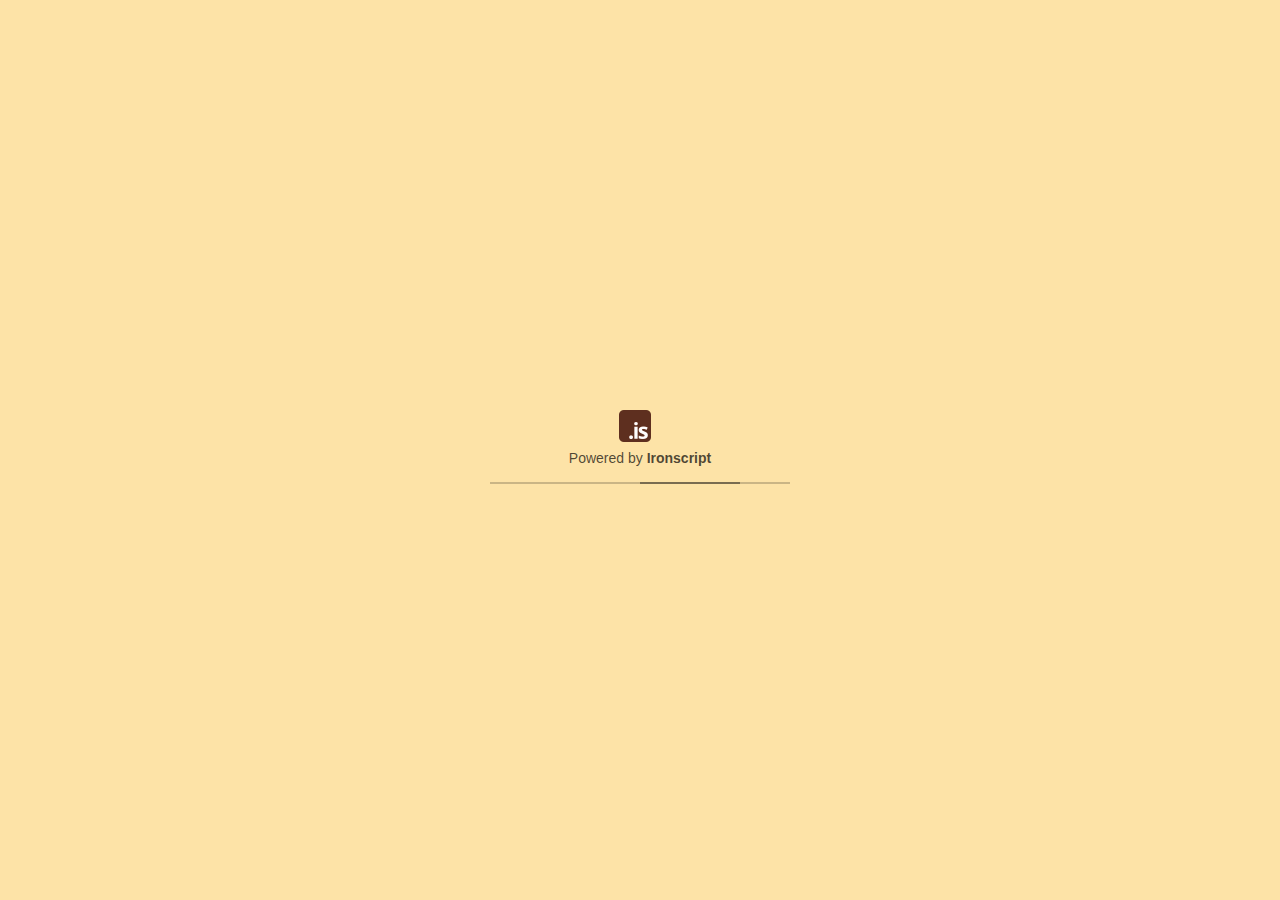
==== commit 761377e4: "added page loading animation" ====
--- a/index.html
+++ b/index.html
@@ -7,13 +7,41 @@
 		<link rel="stylesheet" href="./stylesheets/color.css">
 
 		<link rel="stylesheet" href="./stylesheets/prism.css">
+		<link rel="stylesheet" href="./stylesheets/prism-line-numbers.css">
 	  <link rel="stylesheet" href="./stylesheets/codeflask.css">
 		<link rel="stylesheet" href="./stylesheets/app.css">
-		
+
 		<script src="./js/prism.js" async></script>
-	  <script src="./js/codeflask.js" async></script>		
-		
+		<script src="./js/prism-line-numbers.js" async></script>
+	  <script src="./js/codeflask.js" async></script>
+
 		<script src='./js/ironscript.js'></script>
 		<script src='./app.iron.js'></script>
-  </head>
+		<script>
+		(function(i,s,o,g,r,a,m){i['GoogleAnalyticsObject']=r;i[r]=i[r]||function(){
+		 (i[r].q=i[r].q||[]).push(arguments)},i[r].l=1*new Date();a=s.createElement(o),
+		  m=s.getElementsByTagName(o)[0];a.async=1;a.src=g;m.parentNode.insertBefore(a,m)
+		 })(window,document,'script','https://www.google-analytics.com/analytics.js','ga');
+	  ga('create', 'UA-96091535-1', 'auto');
+	  ga('send', 'pageview');
+		</script>
+	</head>
+
+	<body id="app-body">
+		<section class="hero is-warning is-fullheight">
+			<div class="hero-body">
+				<div class="container has-text-centered">
+					<img class="image inb is-32x32 margin-10" src="./assets/logo.png">
+					<p class="has-text-centered">
+						Powered by <strong>Ironscript</strong>
+					</h1>
+					<div class="has-text-centered">
+						<div class="loader-bar inb">
+							<div class="loader-bar-thumb"></div>
+						</div>
+					</div>
+				</div>
+			</div>
+		</section>
+	</body>
 </html>
--- a/stylesheets/prism-line-numbers.css
+++ b/stylesheets/prism-line-numbers.css
@@ -0,0 +1,40 @@
+pre.line-numbers {
+	position: relative;
+	padding-left: 3.8em;
+	counter-reset: linenumber;
+}
+
+pre.line-numbers > code {
+	position: relative;
+}
+
+.line-numbers .line-numbers-rows {
+	position: absolute;
+	pointer-events: none;
+	top: 0;
+	font-size: 100%;
+	left: -3.8em;
+	width: 3em; /* works for line-numbers below 1000 lines */
+	letter-spacing: -1px;
+	border-right: 1px solid #999;
+
+	-webkit-user-select: none;
+	-moz-user-select: none;
+	-ms-user-select: none;
+	user-select: none;
+
+}
+
+	.line-numbers-rows > span {
+		pointer-events: none;
+		display: block;
+		counter-increment: linenumber;
+	}
+
+		.line-numbers-rows > span:before {
+			content: counter(linenumber);
+			color: #999;
+			display: block;
+			padding-right: 0.8em;
+			text-align: right;
+		}--- a/stylesheets/app.css
+++ b/stylesheets/app.css
@@ -34,10 +34,10 @@
   padding-right: 50px; }
 
 .feature {
-  height: 250px !important;
+  min-height: 150px !important;
   line-height: 250px !important;
   width: 250px;
-  border-radius: 30%;
+  border-radius: 50px;
   background: #fff8e1;
   padding: 30px; }
 
@@ -46,3 +46,55 @@
 
 .inb {
   display: inline-block; }
+
+#quine-div {
+  width: 100%;
+  height: 600px;
+  overflow-y: scroll;
+  overflow-x: hidden;
+  border: 1px #dadada solid;
+  border-radius: 3px;
+  box-shadow: 0 0 10px #dadada; }
+  #quine-div pre {
+    width: 100%;
+    background: transparent !important;
+    font-size: 1em !important; }
+    #quine-div pre code {
+      background: transparent !important; }
+
+::-webkit-scrollbar {
+  width: 8px;
+  background: #eee; }
+
+::-webkit-scrollbar-track {
+  width: 8px;
+  background: #eee; }
+
+::-webkit-scrollbar-thumb {
+  width: 8px;
+  background: #aaa; }
+
+.loader-bar {
+  display: inline-block;
+  position: relative;
+  height: 2px;
+  width: 300px;
+  background: rgba(0, 0, 0, 0.2); }
+  .loader-bar .loader-bar-thumb {
+    display: inline-block;
+    height: 2px;
+    width: 100px;
+    position: absolute;
+    top: 0;
+    background: rgba(0, 0, 0, 0.4);
+    animation: 1s to-and-fro ease-in-out infinite; }
+
+@keyframes to-and-fro {
+  0%, 100% {
+    left: 0px;
+    right: 100px; }
+  50% {
+    left: 200px;
+    right: 0px; } }
+.hide {
+  display: none; }
